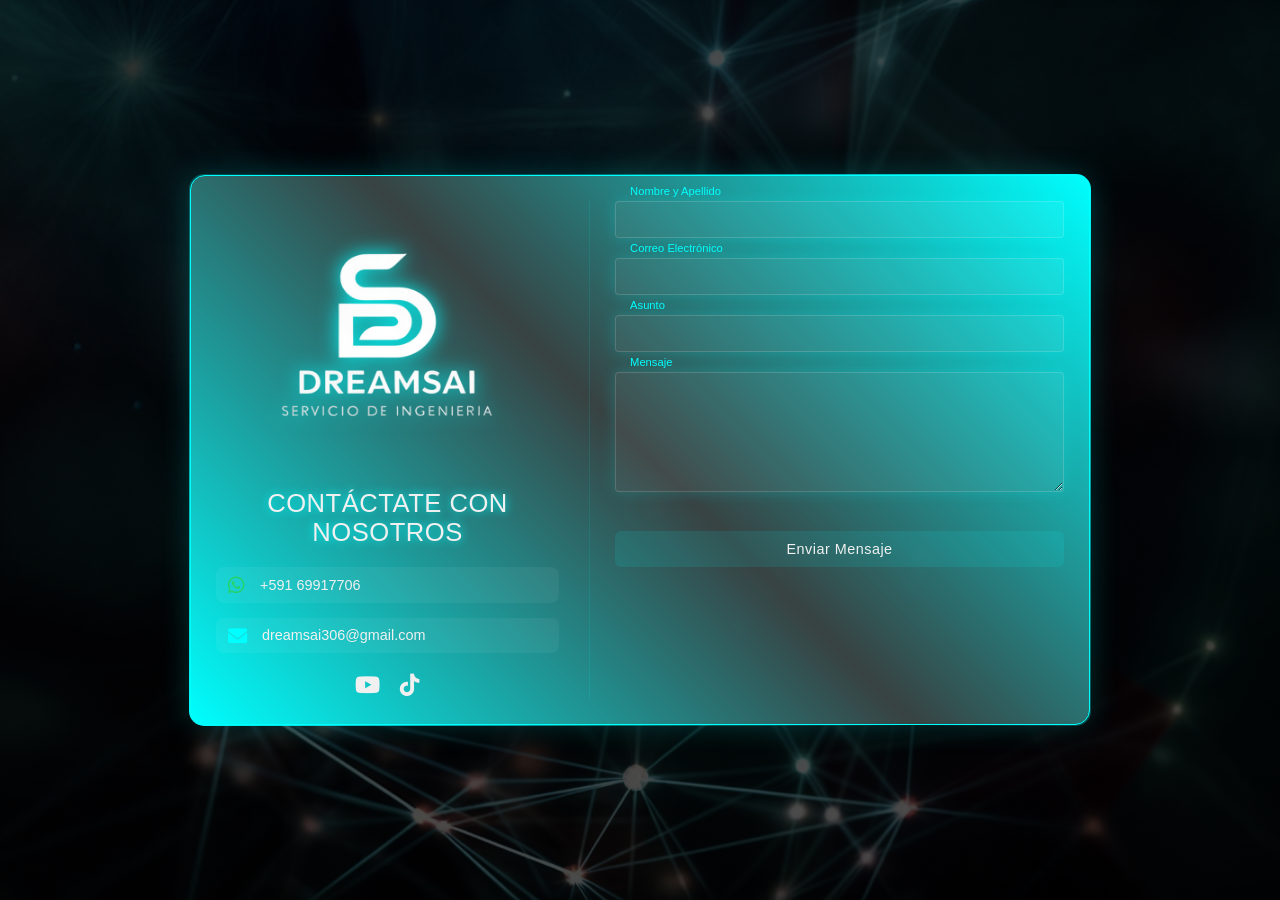
==== contacto/contacto.html @ ce0132b5 "first commit" ====
<!DOCTYPE html>
<html lang="es">
<head>
    <meta charset="UTF-8">
    <meta name="viewport" content="width=device-width, initial-scale=1.0">
    <title>Contacto</title>
    <link rel="shortcut icon" href="../img/icono.ico" type="image/x-icon" />
    <link rel="stylesheet" href="stylecontac.css">
    <link href="https://fonts.googleapis.com/css2?family=Montserrat:wght@300;400;500;600&display=swap" rel="stylesheet">
    <link rel="stylesheet" href="https://cdnjs.cloudflare.com/ajax/libs/font-awesome/6.0.0/css/all.min.css">
</head>
<body>
    <div class="container contact-container">
        <!-- Columna izquierda -->
        <div class="contact-info">
            <img src="../img/logo balnco-Photoroom.png" alt="Logo" class="contact-logo">
            <h2 class="neon-text">CONTÁCTATE CON NOSOTROS</h2>
            
            <div class="contact-details">
                <a href="https://wa.me/59169917706" class="whatsapp-link">
                    <i class="fab fa-whatsapp neon-icon whatsapp"></i>
                    <span>+591 69917706</span>
                </a>
                
                <a href="mailto:dreamsai306@gmail.com" class="email-link">
                    <i class="fas fa-envelope neon-icon email"></i>
                    <span>dreamsai306@gmail.com</span>
                </a>
            </div>

            <div class="social-links">
                <a href="#" class="neon-icon youtube"><i class="fab fa-youtube"></i></a>
                <a href="#" class="neon-icon tiktok"><i class="fab fa-tiktok"></i></a>
            </div>
        </div> <!-- Cierre del contact-info -->

        <!-- Formulario usando Formsubmit.co -->
        <form class="contact-form" action="https://formsubmit.co/dreamsai306@gmail.com" method="POST">
            <input type="hidden" name="_captcha" value="false">

            <div class="form-grid">
                <div class="input-group">
                    <input type="text" id="nombre" name="nombre" required>
                    <label for="nombre">Nombre y Apellido</label>
                    <span class="focus-border"></span>
                </div>
                
                <div class="input-group">
                    <input type="email" id="email" name="email" required>
                    <label for="email">Correo Electrónico</label>
                    <span class="focus-border"></span>
                </div>
            </div>

            <div class="input-group">
                <input type="text" id="asunto" name="asunto" required>
                <label for="asunto">Asunto</label>
                <span class="focus-border"></span>
            </div>

            <div class="input-group">
                <textarea id="mensaje" name="mensaje" rows="5" required></textarea>
                <label for="mensaje">Mensaje</label>
                <span class="focus-border"></span>
            </div>

            <button type="submit" class="neon-button">
                <span class="btn-text">Enviar Mensaje</span>
                <div class="neon-border"></div>
            </button>
        </form>
    </div>
</body>
</html>
---- contacto/stylecontac.css ----
/* Archivo: contacto/stylecontac.css */

:root {
    --neon-color: #0ff;
    --bg-color: rgba(60, 70, 70, 0.95); /* Ejemplo más claro */
    --text-color: #f0f0f0;
    --font-primary: 'Poppins', sans-serif;
}

* {
    margin: 0;
    padding: 0;
    box-sizing: border-box;
}

body {
    background: linear-gradient(rgba(0,0,0,0.7), rgba(0,0,0,0.7)), 
                url('../img/fondo.png') center/cover fixed;
    min-height: 100vh;
    display: flex;
    justify-content: center;
    align-items: center;
    font-family: var(--font-primary);
    color: var(--text-color);
}

.contact-container {
    position: relative;
    width: 90%;
    max-width: 900px;  /* Reducido de 1200px */
    padding: 25px;
    background: var(--bg-color);
    border-radius: 15px;
    box-shadow: 0 0 30px rgba(0, 255, 255, 0.2);
    display: grid;
    grid-template-columns: 1fr 1.2fr;
    gap: 25px;
    backdrop-filter: blur(10px);
    border: 1px solid var(--neon-color);
}

/* Efecto borde neon */
.contact-container::before {
    content: '';
    position: absolute;
    top: -2px;
    left: -2px;
    right: -2px;
    bottom: -2px;
    background: linear-gradient(45deg, 
        var(--neon-color),
        #0ff0,
        var(--neon-color));
    z-index: -1;
    border-radius: 15px;
    animation: neon-glow 3s linear infinite;
}

@keyframes neon-glow {
    0% { opacity: 0.8; }
    50% { opacity: 0.3; }
    100% { opacity: 0.8; }
}

.contact-info {
    display: flex;
    flex-direction: column;
    align-items: center;
    padding-right: 30px;
    border-right: 1px solid rgba(0, 255, 255, 0.1);
}

.contact-logo {
    width: 18rem;
    margin-bottom: 0px;
    filter: drop-shadow(0 0 10px var(--neon-color));
}

.neon-text {
    font-size: 1.6rem;  /* Reducido de 2rem */
    font-weight: 500;
    letter-spacing: 0.5px;
    margin-bottom: 20px;
    text-shadow: 0 0 10px var(--neon-color);
    text-align: center;
}

.contact-details {
    width: 100%;
    display: flex;
    flex-direction: column;
    gap: 15px;
    margin-bottom: 20px;
}

.whatsapp-link, .email-link {
    display: flex;
    align-items: center;
    gap: 15px;
    color: var(--text-color);
    text-decoration: none;
    font-size: 0.9rem;
    padding: 8px 12px;
    transition: all 0.3s ease;
    background: rgba(255,255,255,0.05);
    border-radius: 8px;
}

.whatsapp-link:hover, .email-link:hover {
    background: rgba(0, 255, 255, 0.1);
    transform: translateX(10px);
}

.neon-icon {
    font-size: 1.2rem;
}

.whatsapp-link .neon-icon {
    color: #25D366;
}

.email-link .neon-icon {
    color: var(--neon-color);
}

.contact-form {
    display: flex;
    flex-direction: column;
    gap: 20px;
}

.form-grid {
    display: grid;
    gap: 20px;
    grid-template-columns: 1fr;
}

.input-group {
    position: relative;
}

.input-group input,
.input-group textarea {
    width: 100%;
    padding: 10px;
    background: rgba(255,255,255,0.05);
    border: 1px solid rgba(0, 255, 255, 0.2);
    border-radius: 4px;
    color: var(--text-color);
    font-size: 0.85rem;
    transition: all 0.3s ease;
}

.input-group label {
    position: absolute;
    left: 12px;
    top: 50%;
    transform: translateY(-50%);
    pointer-events: none;
    transition: all 0.3s ease;
    color: rgba(255,255,255,0.6);
    font-size: 0.8rem;
}

.input-group textarea {
    min-height: 120px;
    resize: vertical;
}

.input-group input:focus,
.input-group textarea:focus,
.input-group input:not(:placeholder-shown),
.input-group textarea:not(:placeholder-shown) {
    border-color: var(--neon-color);
    box-shadow: 0 0 15px rgba(0, 255, 255, 0.2);
}

.input-group input:focus ~ label,
.input-group textarea:focus ~ label,
.input-group input:not(:placeholder-shown) ~ label,
.input-group textarea:not(:placeholder-shown) ~ label {
    top: -10px;
    left: 10px;
    font-size: 0.7rem;
    color: var(--neon-color);
    padding: 0 5px;
}

.neon-button {
    position: relative;
    background: none;
    border: none;
    padding: 10px 20px;
    color: var(--text-color);
    font-size: 0.9rem;
    cursor: pointer;
    margin-top: 15px;
    overflow: hidden;
    border-radius: 6px;
    background: rgba(0, 255, 255, 0.1);
    font-weight: 500;
    letter-spacing: 0.5px;
}

.neon-button:hover {
    background: rgba(0, 255, 255, 0.2);
    box-shadow: 0 0 20px rgba(0, 255, 255, 0.3);
}

.input-group input,
.input-group textarea,
.neon-button {
    font-family: var(--font-primary);  /* Asegurar misma tipografía */
    font-weight: 300;                  /* Peso más fino */
}
.input-group input,
.input-group textarea {
    letter-spacing: 0.3px;
    /* Efecto de borde sutil */
    border: 1px solid rgba(255,255,255,0.15) !important;
}

.input-group:focus-within {
    transform: scale(1.02);
    transition: transform 0.3s ease;
}

.social-links {
    display: flex;
    gap: 20px;
    margin-top: auto;
}

.social-links a {
    color: var(--text-color);
    font-size: 1.4rem;
    transition: all 0.3s ease;
}

.social-links a:hover {
    transform: translateY(-5px);
    filter: drop-shadow(0 0 8px var(--neon-color));
}

@media (max-width: 768px) {
    .contact-container {
        grid-template-columns: 1fr;
        padding: 2px;
    }
    
    .contact-info {
        padding-right: 0;
        border-right: none;
        border-bottom: 1px solid rgba(0, 255, 255, 0.1);
        padding-bottom: 30px;
        margin-bottom: 30px;
    }
    
    .neon-text {
        font-size: 1.4rem;
    }
    
    .contact-logo {
        width: 100px;
    }
}
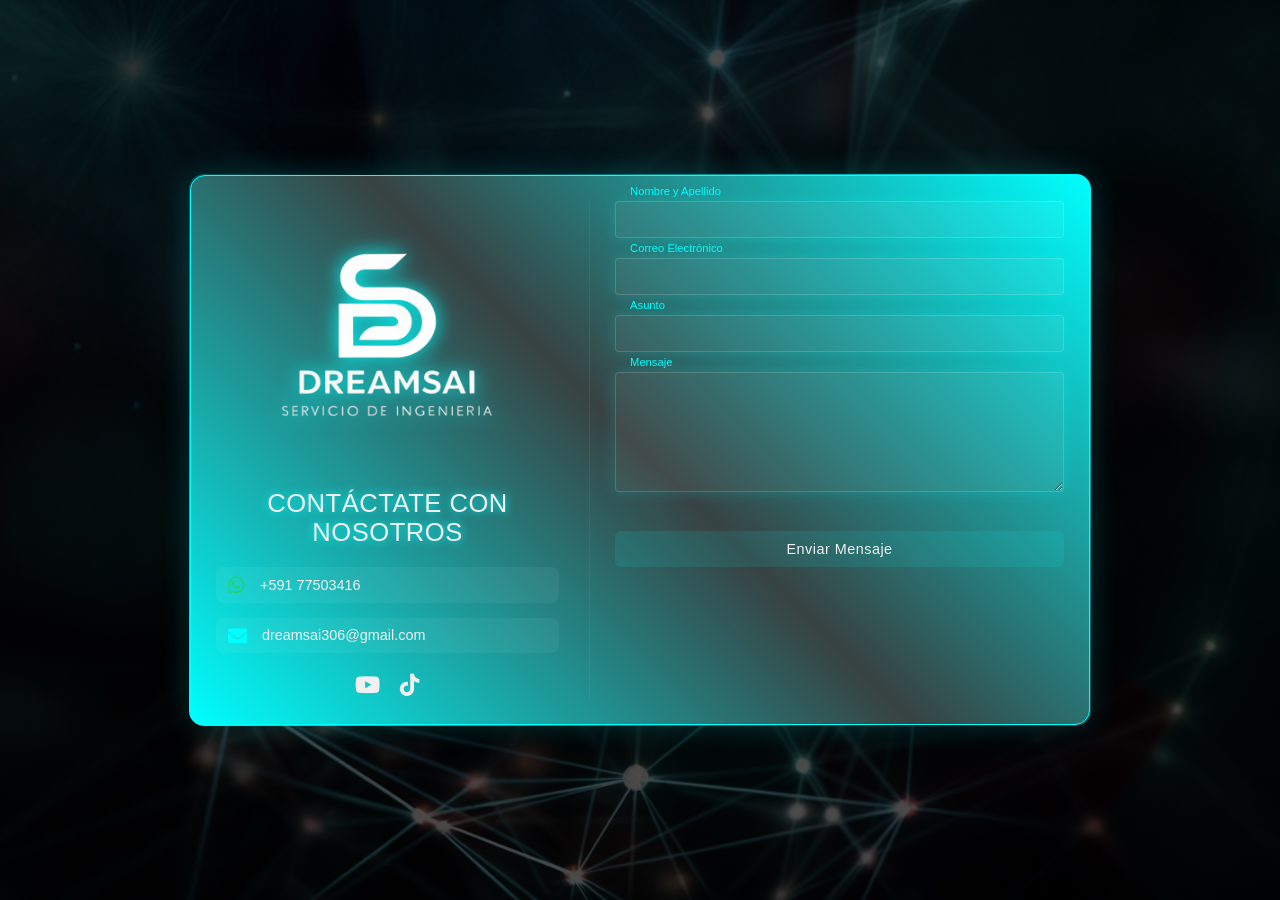
==== commit 19eae722: "Descripción de los cambios" ====
--- a/contacto/contacto.html
+++ b/contacto/contacto.html
@@ -19,7 +19,7 @@
             <div class="contact-details">
                 <a href="https://wa.me/59169917706" class="whatsapp-link">
                     <i class="fab fa-whatsapp neon-icon whatsapp"></i>
-                    <span>+591 69917706</span>
+                    <span>+591 77503416</span>
                 </a>
                 
                 <a href="mailto:dreamsai306@gmail.com" class="email-link">
